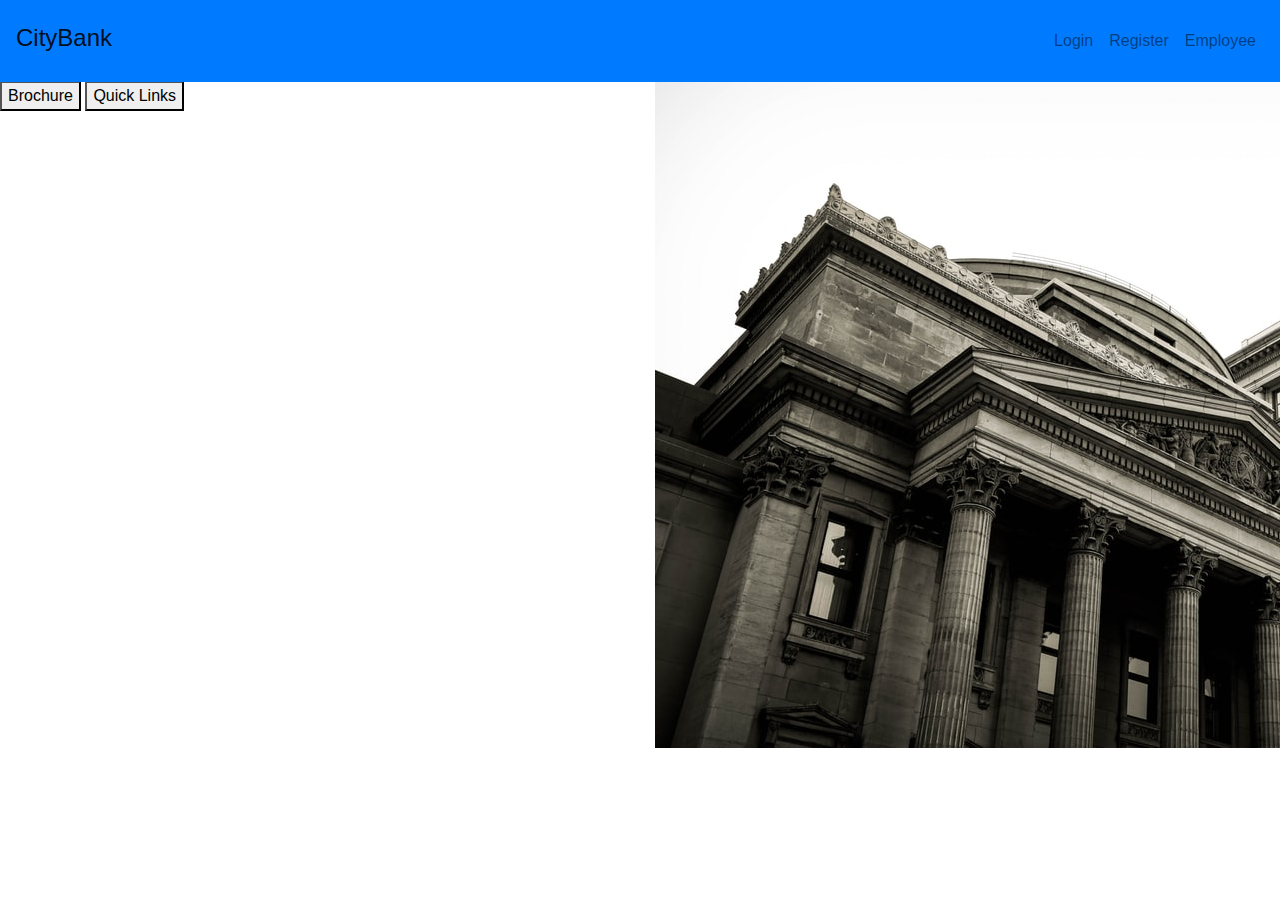
==== index.html @ 40393eb6 "Index page added" ====
<!doctype html>
<html lang="en">
  <head>
    <!-- Required meta tags -->
    <meta charset="utf-8">
    <title>CityBank</title>
    <meta name="viewport" content="width=device-width, initial-scale=1, shrink-to-fit=no">

    <!-- Bootstrap CSS -->
    <link rel="stylesheet" href="https://stackpath.bootstrapcdn.com/bootstrap/4.3.1/css/bootstrap.min.css" integrity="sha384-ggOyR0iXCbMQv3Xipma34MD+dH/1fQ784/j6cY/iJTQUOhcWr7x9JvoRxT2MZw1T" crossorigin="anonymous">
  </head>
  <body>
    <div class="container">
      <img src="images/photo-1501167786227-4cba60f6d58f.jpeg" alt="Cinque Terre" width="1000" height="300">
    </div>
    <section id="Title">

    <!-- Optional JavaScript -->
    <!-- jQuery first, then Popper.js, then Bootstrap JS -->
    <script src="https://code.jquery.com/jquery-3.3.1.slim.min.js" integrity="sha384-q8i/X+965DzO0rT7abK41JStQIAqVgRVzpbzo5smXKp4YfRvH+8abtTE1Pi6jizo" crossorigin="anonymous"></script>
    <script src="https://cdnjs.cloudflare.com/ajax/libs/popper.js/1.14.7/umd/popper.min.js" integrity="sha384-UO2eT0CpHqdSJQ6hJty5KVphtPhzWj9WO1clHTMGa3JDZwrnQq4sF86dIHNDz0W1" crossorigin="anonymous"></script>
    <script src="https://stackpath.bootstrapcdn.com/bootstrap/4.3.1/js/bootstrap.min.js" integrity="sha384-JjSmVgyd0p3pXB1rRibZUAYoIIy6OrQ6VrjIEaFf/nJGzIxFDsf4x0xIM+B07jRM" crossorigin="anonymous"></script>
    <nav class="navbar navbar-expand-lg fixed-top navbar-light bg-primary">

  <h1>
  <a class="navbar-brand" href="https://fonts.googleapis.com/css?family=Rubik+Mono+One&display=swap" rel="stylesheet">
    <h4>CityBank</h4>
  </a>
  </h1>

  <button class="navbar-toggler" type="button" data-toggle="collapse" data-target="#navbarTogglerDemo01" aria-controls="navbarTogglerDemo01" aria-expanded="false" aria-label="Toggle navigation">
    <span class="navbar-toggler-icon"></span>
  </button>

  <div class="collapse navbar-collapse" id="navbarTogglerDemo01">
    <ul class="navbar-nav ml-auto">
        <li class="nav-item">
            <a class="nav-link" href="">Login</a>
        </li>
        <li class="nav-item">
            <a class="nav-link" href="">Register</a>
        </li>
        <li class="nav-item">
            <a class="nav-link" href="">Employee</a>
        </li>
    </ul>
  </div>
</nav>

<h1>A bank to trust.</h1>
  <div class="row">
    <div class="col-lg-6">
  <button type="button">Brochure</button>
  <button type="button">Quick Links</button>
</div>

<div class="col-lg-6">
  <img src="images/logo.jpeg" alt="Smiley face" align="middle">
</div>
</div>

</section>

  </body>
</html>
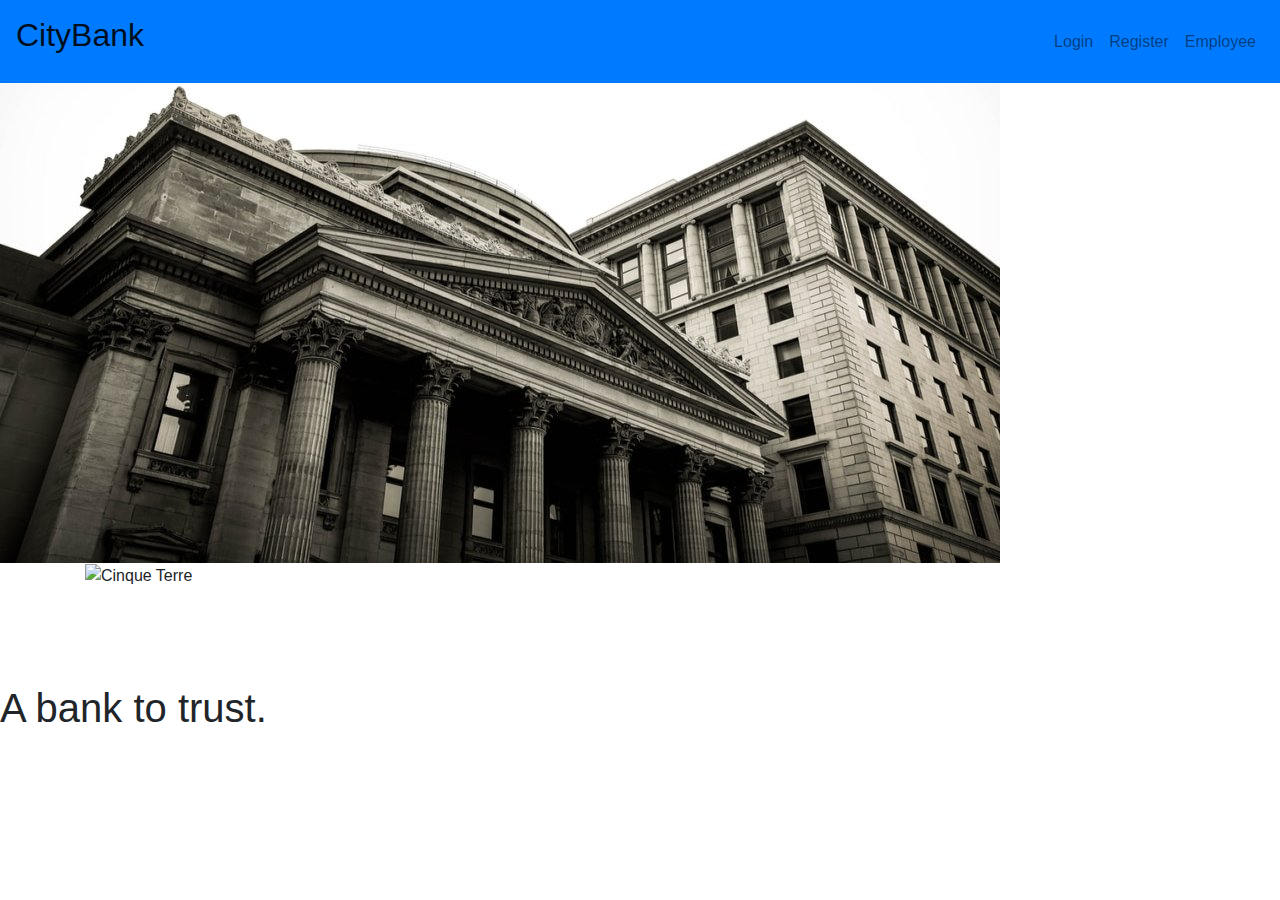
==== commit 6390cef3: "Backgroung image added" ====
--- a/index.html
+++ b/index.html
@@ -4,12 +4,14 @@
     <!-- Required meta tags -->
     <meta charset="utf-8">
     <title>CityBank</title>
+    <link rel="stylesheet" href="/css/styles.css">
     <meta name="viewport" content="width=device-width, initial-scale=1, shrink-to-fit=no">
 
     <!-- Bootstrap CSS -->
     <link rel="stylesheet" href="https://stackpath.bootstrapcdn.com/bootstrap/4.3.1/css/bootstrap.min.css" integrity="sha384-ggOyR0iXCbMQv3Xipma34MD+dH/1fQ784/j6cY/iJTQUOhcWr7x9JvoRxT2MZw1T" crossorigin="anonymous">
   </head>
   <body>
+    <img src="images/logo.jpeg" alt="Bank Logo">
     <div class="container">
       <img src="images/photo-1501167786227-4cba60f6d58f.jpeg" alt="Cinque Terre" width="1000" height="300">
     </div>
@@ -24,7 +26,7 @@
 
   <h1>
   <a class="navbar-brand" href="https://fonts.googleapis.com/css?family=Rubik+Mono+One&display=swap" rel="stylesheet">
-    <h4>CityBank</h4>
+    <h2>CityBank</h2>
   </a>
   </h1>
 
@@ -47,15 +49,9 @@
   </div>
 </nav>
 
-<h1>A bank to trust.</h1>
-  <div class="row">
-    <div class="col-lg-6">
-  <button type="button">Brochure</button>
-  <button type="button">Quick Links</button>
-</div>
-
+<h1><br><br>A bank to trust.</h1>
+  <div class="column">
 <div class="col-lg-6">
-  <img src="images/logo.jpeg" alt="Smiley face" align="middle">
 </div>
 </div>
 
--- a/css/styles.css
+++ b/css/styles.css
@@ -0,0 +1,20 @@
+body{
+  background: linear gradient hsl(182, 83%, 19%),
+  url("images/logo.jpeg");
+  background-size: cover;
+}
+h1{
+  font-family: 'Rubik Mono One', sans-serif;
+  font-size: 50rem;
+  line-height: 1.5;
+}
+
+.container {
+  position: relative;
+  left: 0;
+  top: 0;
+}
+
+.col-lg-6{
+  background-size: cover;
+}
